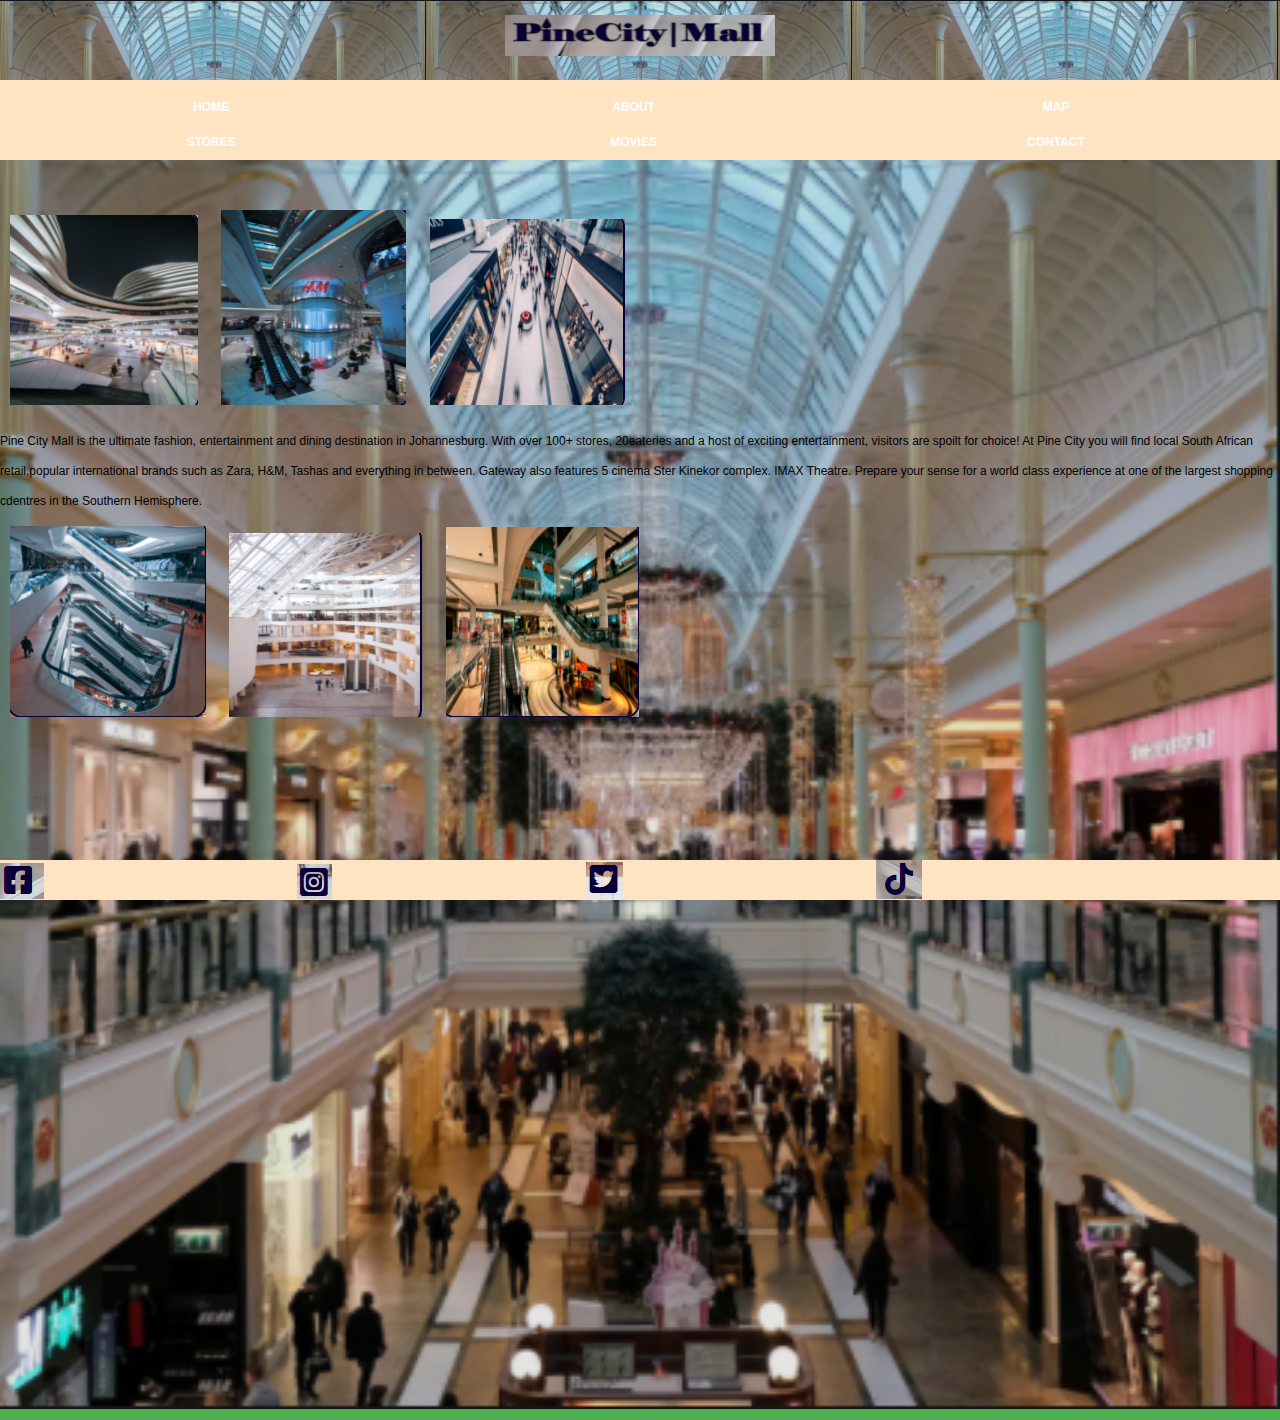
==== about.html @ 99d120d4 "assessment 2" ====
<!DOCTYPE html>
<html>
    <head>
        <link rel="stylesheet" href="style.css"> 
    </head>
    <body>
        <div id="header">
            <img src="images/logo.png"/>       
        </div>
        <div id="tabs-top">
            <a href="index.html">HOME</a>
            <a href="about.html">ABOUT</a>
            <a href="map.html">MAP</a>
            <a href="stores.html">STORES</a>
            <a href="movies.html">MOVIES</a>
            <a href="contact.html">CONTACT</a>
        </div>
        <div id="main-home">
            <img src="images/background%20picture.png" width="100%"/>
            <div id="pictures">
                <img src="images/tour%20picture.png"/>
                <img src="images/h&m%20escalators.png"/>
                <img src="images/zara%20passage.png"/> 
                <p>Pine City Mall is the ultimate fashion, entertainment and dining destination in Johannesburg. With over 100+ stores, 20eateries and a host of exciting entertainment, visitors are spoilt for choice! At Pine City you will find local South African retail,popular international brands such as Zara, H&M, Tashas and everything in between. Gateway also features 5 cinema Ster Kinekor complex. IMAX Theatre. Prepare your sense for a world class experience at one of the largest shopping cdentres in the Southern Hemisphere. </p>
                <img src="images/open%20passage.png"/>
                <img src="images/open%20space.png"/>
                <img src="images/escalators.png"/>
            </div>
        </div>
        <div id="tabs-bottom">
            <img src="images/facebook.png"/>
            <img src="images/instagram.png"/>
            <img src="images/twitter.png"/>
            <img src="images/tiktok.png"/>
        </div>
    </body>
</html>
---- style.css ----
body{
    padding: 0;
    margin : 0;
    font-family: Helvetica;
}

/*============ HEADER ============*/  
#header{
    position: fixed;
    top     : 0px;
    left    : 0px;
    z-index : 500;
    width   : 100%;
    height: 80px;
    background-image: url('images/background%20picture.png');
}

#header img{
    display: block;
    margin : auto;
    height : 70%;
    padding-top: 15px;
}

/*============ TOP-TABS ============*/

#tabs-top{
    position: fixed;
    top     : 80px;
    left    : 0;
    z-index : 500;
    width   : 100%;
    height  : 80px;
    background-color: bisque; 
}

#tabs-top a{
    float   : left;
    display : block;
    width   : 33%;
    height  : 35px;
    font-weight: 700;
    color      : white;
    text-align : center;
    text-decoration: none;
    padding-top    : 12px;
}

/*============ MAIN-HOME ============*/

#main-home{
    margin-top: 120px; 
    color: black;
}
    
#pictures{
    position: absolute;
    top: 200px;
}

#pictures img{
    padding: 10px;
}
    
/*============ BOTTOM TABS ============*/

#tabs-bottom{
    position: fixed;
    bottom  : 0;
    left    : 0;
    z-index : 500;
    width   : 100%;
    height  : 40px;
    background-color: bisque;
    padding-bottom: 10px;
}

#tabs-bottom a{
    float   : left;
    display : block;
    width   : 50%;
    height: 35px;
    font-weight: 700;
    color      : white;
    text-align : center;
    text-decoration: none;
    padding-bottom    : 10px;
}

#tabs-bottom img{
    padding-right: 250px;
}

/*================== MAIN ====================*/

#main{
    margin-top: 119px;
    background: url('images/background%20picture.png');
}

#content{
    padding-top: 1px;
    padding-bottom: 50px;
}

@import url(https://fonts.googleapis.com/css?family=Roboto:400,300,600,400italic);
* {
  margin: 0;
  padding: 0;
  box-sizing: border-box;
  -webkit-box-sizing: border-box;
  -moz-box-sizing: border-box;
  -webkit-font-smoothing: antialiased;
  -moz-font-smoothing: antialiased;
  -o-font-smoothing: antialiased;
  font-smoothing: antialiased;
  text-rendering: optimizeLegibility;
}

body {
  font-family: "Roboto", Helvetica, Arial, sans-serif;
  font-weight: 100;
  font-size: 12px;
  line-height: 30px;
  color: #777;
  background: #4CAF50;
}

.container {
  max-width: 400px;
  width: 100%;
  margin: 0 auto;
  position: relative;
}

#contact input[type="text"],
#contact input[type="email"],
#contact input[type="tel"],
#contact input[type="url"],
#contact textarea,
#contact button[type="submit"] {
  font: 400 12px/16px "Roboto", Helvetica, Arial, sans-serif;
}

#contact {
  background: #F9F9F9;
  padding: 25px;
  margin: 150px 0;
  box-shadow: 0 0 20px 0 rgba(0, 0, 0, 0.2), 0 5px 5px 0 rgba(0, 0, 0, 0.24);
}

#contact h3 {
  display: block;
  font-size: 30px;
  font-weight: 300;
  margin-bottom: 10px;
}

#contact h4 {
  margin: 5px 0 15px;
  display: block;
  font-size: 13px;
  font-weight: 400;
}

fieldset {
  border: medium none !important;
  margin: 0 0 10px;
  min-width: 100%;
  padding: 0;
  width: 100%;
}

#contact input[type="text"],
#contact input[type="email"],
#contact input[type="tel"],
#contact input[type="url"],
#contact textarea {
  width: 100%;
  border: 1px solid #ccc;
  background: #FFF;
  margin: 0 0 5px;
  padding: 10px;
}

#contact input[type="text"]:hover,
#contact input[type="email"]:hover,
#contact input[type="tel"]:hover,
#contact input[type="url"]:hover,
#contact textarea:hover {
  -webkit-transition: border-color 0.3s ease-in-out;
  -moz-transition: border-color 0.3s ease-in-out;
  transition: border-color 0.3s ease-in-out;
  border: 1px solid #aaa;
}

#contact textarea {
  height: 100px;
  max-width: 100%;
  resize: none;
}

#image{
    
#contact button[type="submit"] {
  cursor: pointer;
  width: 100%;
  border: none;
  background: #4CAF50;
  color: #FFF;
  margin: 0 0 5px;
  padding: 10px;
  font-size: 15px;
}

#contact button[type="submit"]:hover {
  background: #43A047;
  -webkit-transition: background 0.3s ease-in-out;
  -moz-transition: background 0.3s ease-in-out;
  transition: background-color 0.3s ease-in-out;
}

#contact button[type="submit"]:active {
  box-shadow: inset 0 1px 3px rgba(0, 0, 0, 0.5);
}

.copyright {
  text-align: center;
}

#contact input:focus,
#contact textarea:focus {
  outline: 0;
  border: 1px solid #aaa;
}

::-webkit-input-placeholder {
  color: #888;
}

:-moz-placeholder {
  color: #888;
}

::-moz-placeholder {
  color: #888;
}

:-ms-input-placeholder {
  color: #888;
}
    
    
.images{
    position: fixed;
    top     : 0px;
    left    : 0px;
    z-index : 500;
    width   : 100%;
    height: 80px;
}
    
.image img{
    padding: 20px;
}
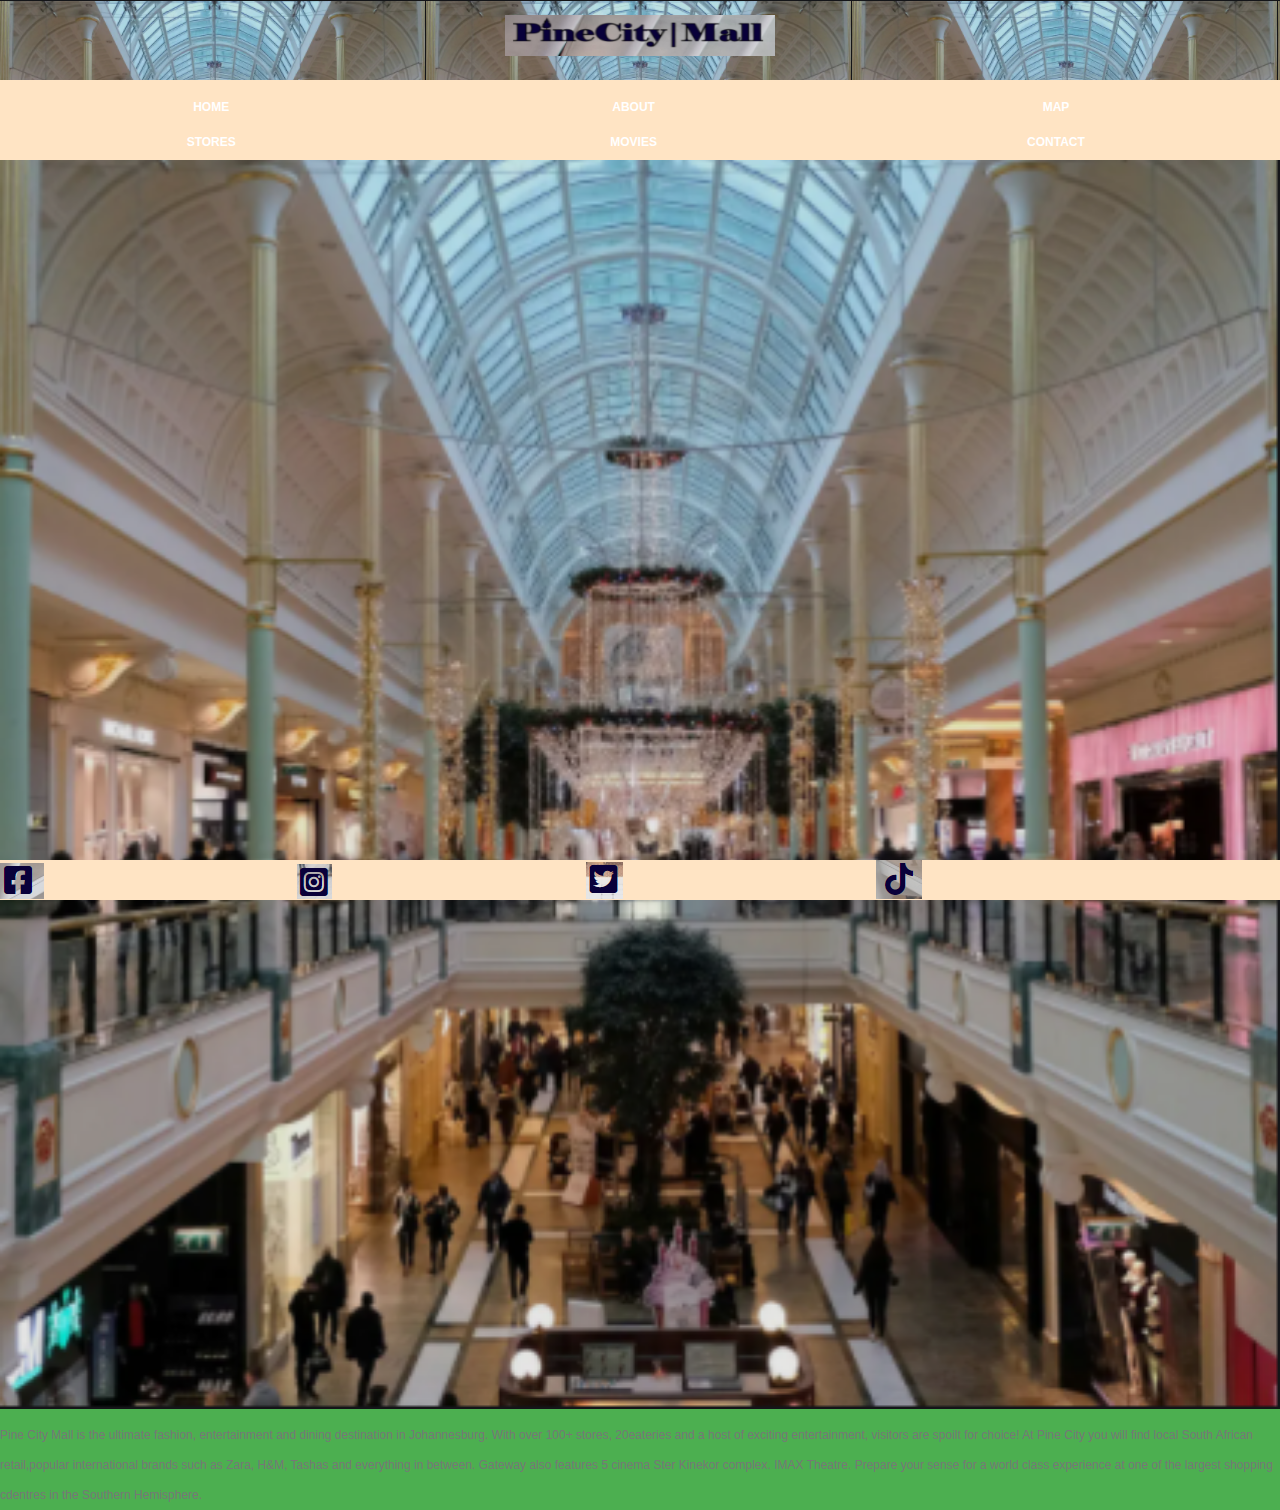
==== commit a70c1355: "Create about.html" ====
--- a/about.html
+++ b/about.html
@@ -17,14 +17,7 @@
         </div>
         <div id="main-home">
             <img src="images/background%20picture.png" width="100%"/>
-            <div id="pictures">
-                <img src="images/tour%20picture.png"/>
-                <img src="images/h&m%20escalators.png"/>
-                <img src="images/zara%20passage.png"/> 
                 <p>Pine City Mall is the ultimate fashion, entertainment and dining destination in Johannesburg. With over 100+ stores, 20eateries and a host of exciting entertainment, visitors are spoilt for choice! At Pine City you will find local South African retail,popular international brands such as Zara, H&M, Tashas and everything in between. Gateway also features 5 cinema Ster Kinekor complex. IMAX Theatre. Prepare your sense for a world class experience at one of the largest shopping cdentres in the Southern Hemisphere. </p>
-                <img src="images/open%20passage.png"/>
-                <img src="images/open%20space.png"/>
-                <img src="images/escalators.png"/>
             </div>
         </div>
         <div id="tabs-bottom">
@@ -34,4 +27,4 @@
             <img src="images/tiktok.png"/>
         </div>
     </body>
-</html>+</html>
--- a/style.css
+++ b/style.css
@@ -49,10 +49,9 @@
 /*============ MAIN-HOME ============*/
 
 #main-home{
-    margin-top: 120px; 
-    color: black;
-}
-    
+    margin-top: 120px;
+}
+
 #pictures{
     position: absolute;
     top: 200px;
@@ -61,7 +60,7 @@
 #pictures img{
     padding: 10px;
 }
-    
+
 /*============ BOTTOM TABS ============*/
 
 #tabs-bottom{
@@ -91,16 +90,71 @@
     padding-right: 250px;
 }
 
-/*================== MAIN ====================*/
+/*==================== MAIN ====================*/
 
 #main{
     margin-top: 119px;
     background: url('images/background%20picture.png');
+    background-repeat: repeat-y;
 }
 
 #content{
     padding-top: 1px;
     padding-bottom: 50px;
+}
+
+/*==================== INFO BOX ====================*/
+
+a.info-box{
+    text-decoration: none;
+    background     : rgba(255, 255, 255, .8);
+    width          : 90%;
+    height         : 90px;
+    display        : block;
+    margin         : auto;
+    margin-top     : 12px;
+    padding        : 1px;
+}
+
+.info-box img{
+    height: 70px;
+    margin: 10px;
+    float : left;
+}
+
+.info-box h3{
+    padding      : 0;
+    margin-bottom: 0;
+    width        : 90%;
+    color        : #572800;
+}
+
+.info-box p{
+    margin: 0;
+    padding: 0;
+    width: 90%;
+    color: #131313;
+}
+
+.info-box img.right{
+    float: right;
+    margin-top: 25px;
+    height: 40px;
+}
+
+/*==================== INFO BOX FULL ====================*/
+
+#info-box-full{
+      background-color : rgba(255, 255, 255, .8) ;
+      width   : 90%;
+      display : block;
+      margin  : auto;
+      margin-top : 12px;
+      padding    : 10px;
+}
+
+#info-box-full img{
+      width : 100%;
 }
 
 @import url(https://fonts.googleapis.com/css?family=Roboto:400,300,600,400italic);
@@ -262,4 +316,4 @@
     
 .image img{
     padding: 20px;
-}+}
